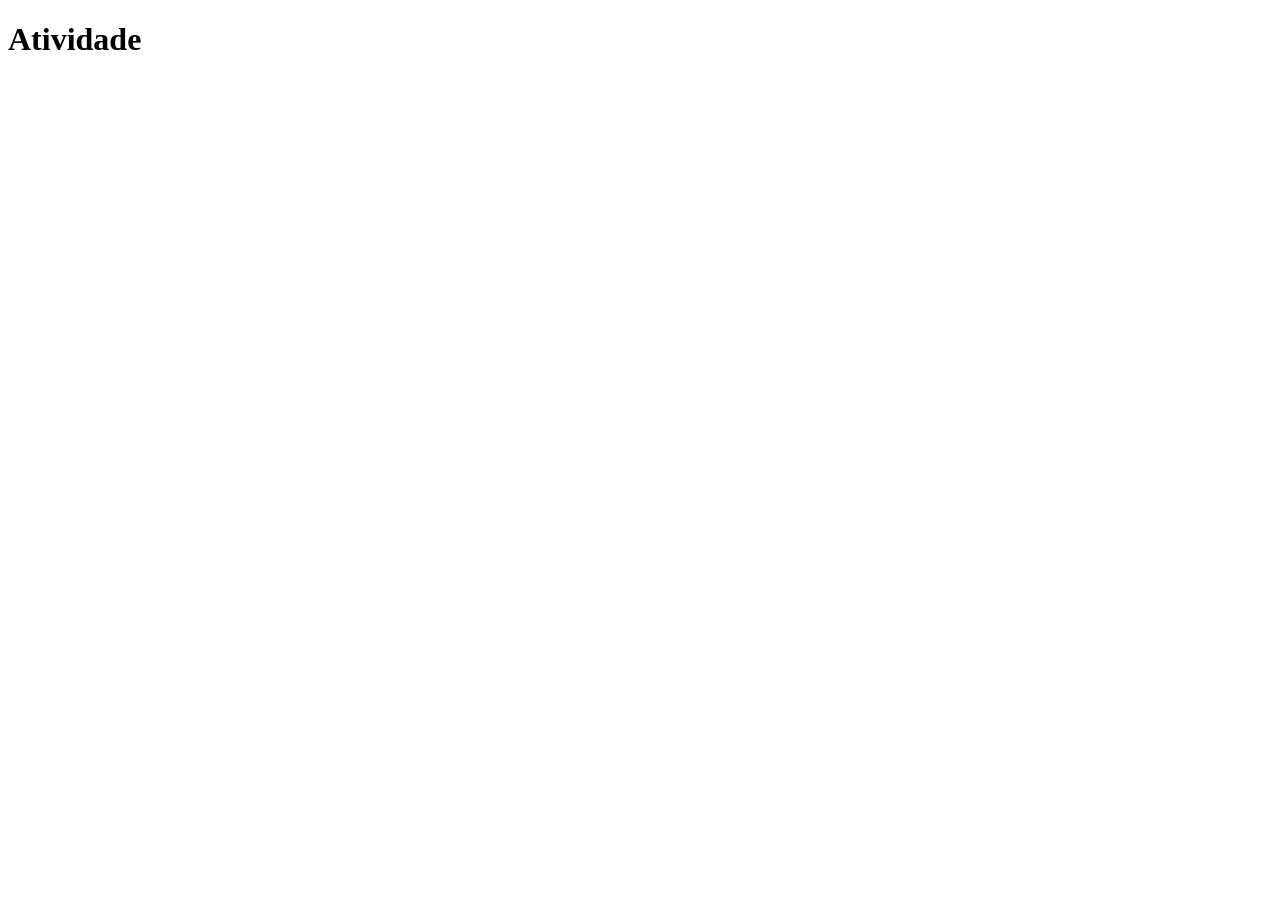
==== index.html @ f67d7405 "Primeiro commit" ====
<!DOCTYPE html>
<html lang="pt-br">
<head>
    <meta charset="UTF-8">
    <meta name="viewport" content="width=device-width, initial-scale=1.0">
    <title>REPOS_GIT</title>
</head>
<body>
    <h1>Atividade</h1>
</body>
</html>
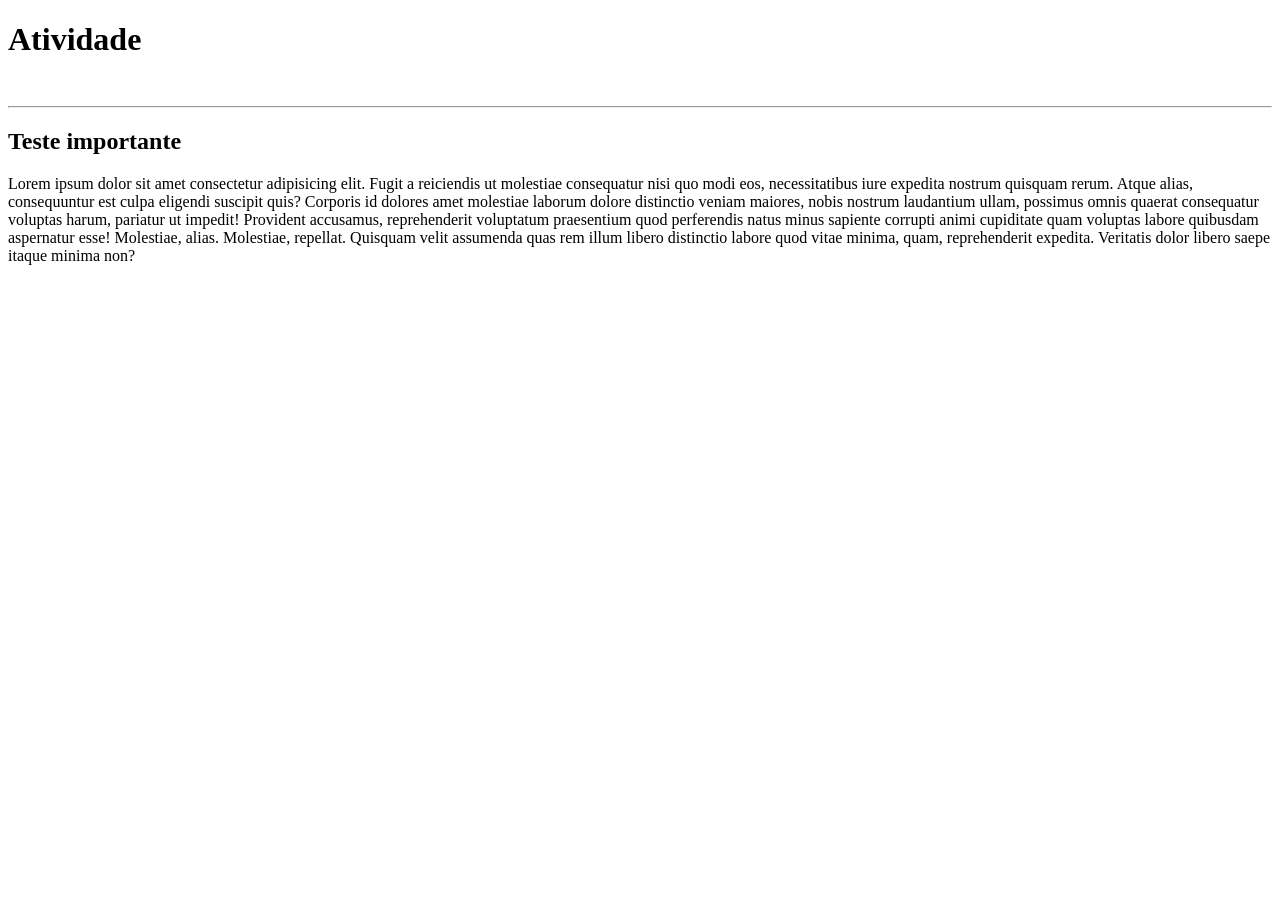
==== commit c680d5a0: "Atualização dos arquivos" ====
--- a/index.html
+++ b/index.html
@@ -7,5 +7,10 @@
 </head>
 <body>
     <h1>Atividade</h1>
+    <br>
+    <hr>
+    <h2>Teste importante</h2>
+    <p>Lorem ipsum dolor sit amet consectetur adipisicing elit. Fugit a reiciendis ut molestiae consequatur nisi quo modi eos, necessitatibus iure expedita nostrum quisquam rerum. Atque alias, consequuntur est culpa eligendi suscipit quis? Corporis id dolores amet molestiae laborum dolore distinctio veniam maiores, nobis nostrum laudantium ullam, possimus omnis quaerat consequatur voluptas harum, pariatur ut impedit! Provident accusamus, reprehenderit voluptatum praesentium quod perferendis natus minus sapiente corrupti animi cupiditate quam voluptas labore quibusdam aspernatur esse! Molestiae, alias. Molestiae, repellat. Quisquam velit assumenda quas rem illum libero distinctio labore quod vitae minima, quam, reprehenderit expedita. Veritatis dolor libero saepe itaque minima non?</p>
+
 </body>
 </html>
